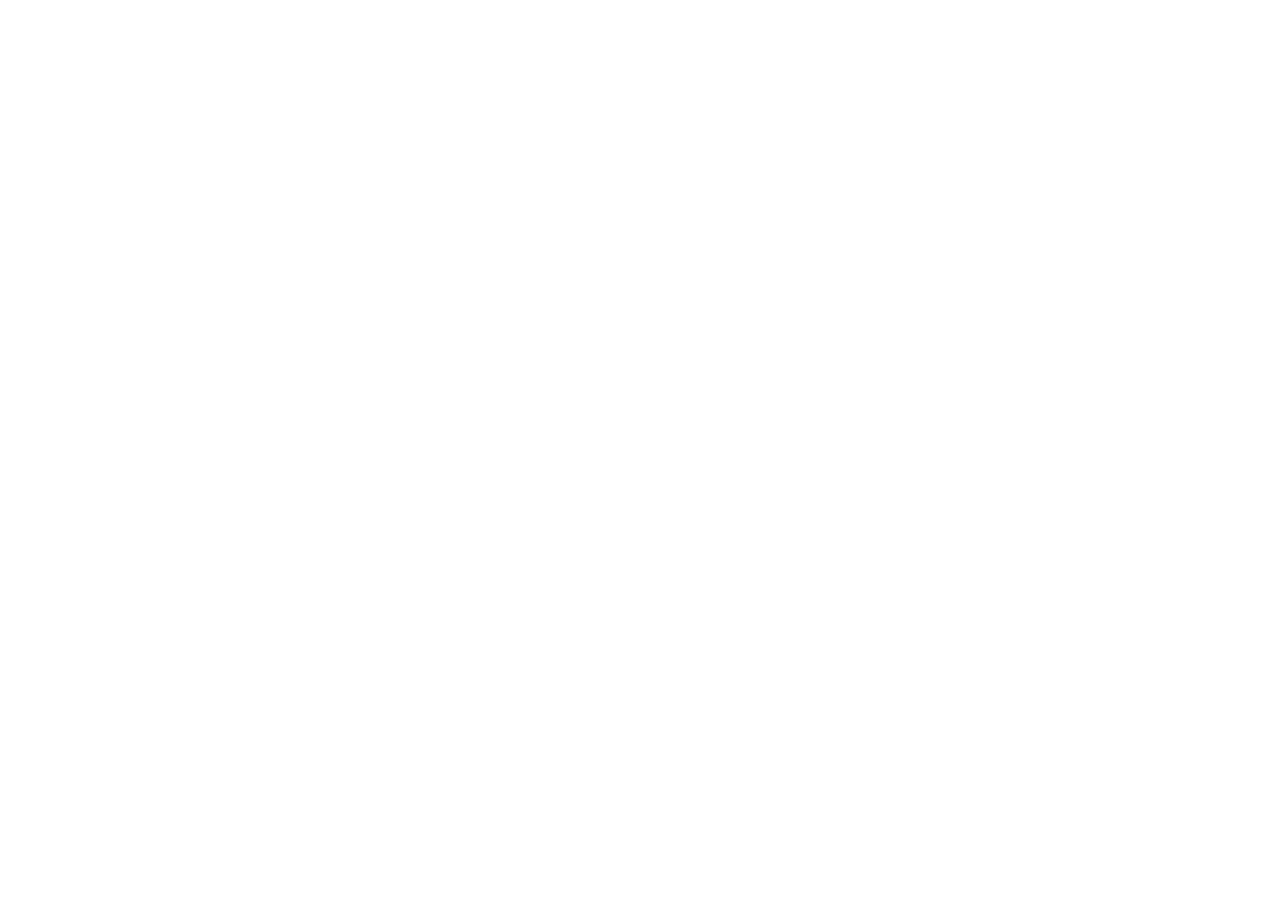
==== pages/pg1.html @ ade23201 "initial repo" ====
<!DOCTYPE html>
<html lang="en">

<head>
    <meta charset="UTF-8">
    <meta name="viewport" content="width=device-width, initial-scale=1.0">
    <title>Document</title>
</head>

<body>

</body>

</html>
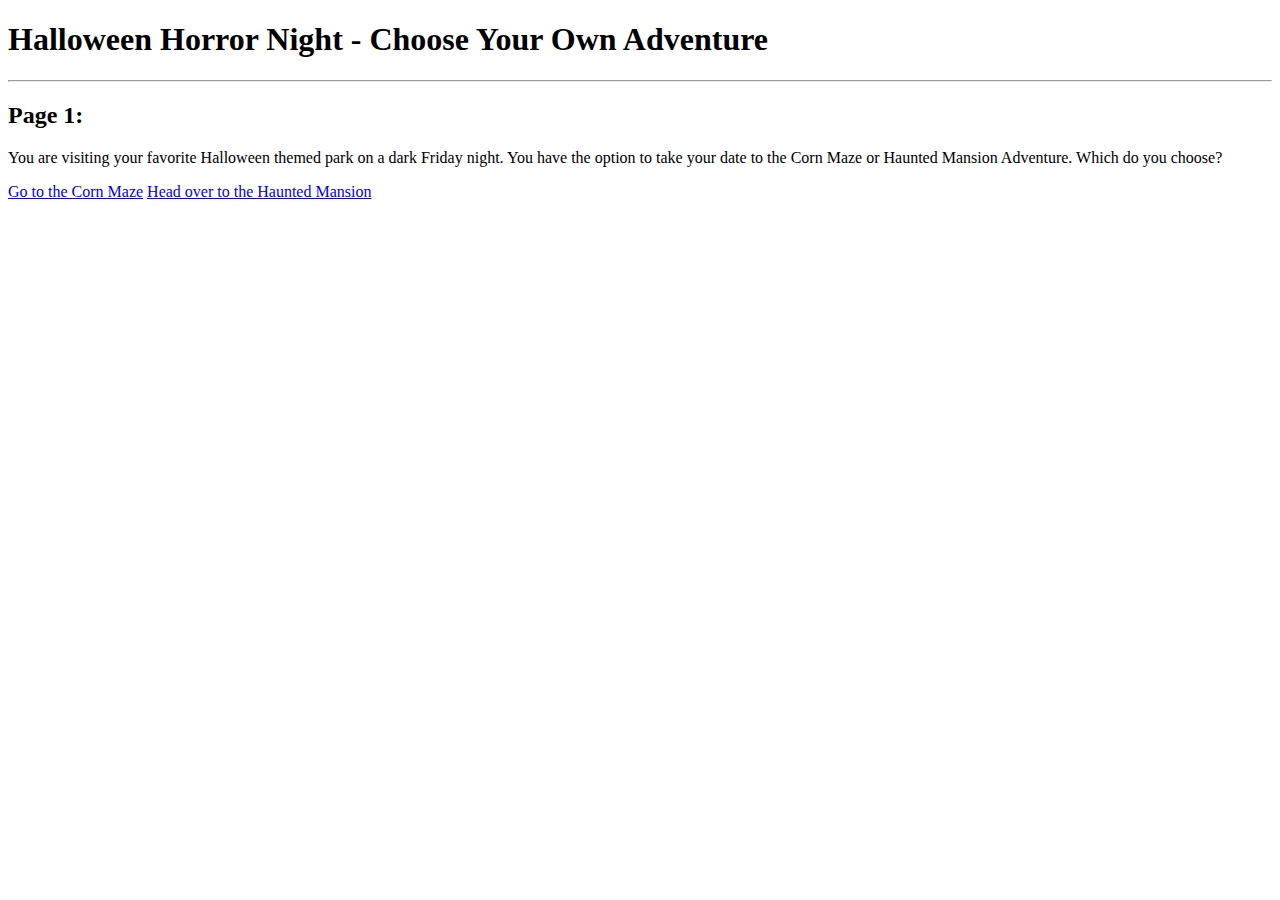
==== commit ee4c0f47: "began pgs 0 through 2" ====
--- a/pages/pg1.html
+++ b/pages/pg1.html
@@ -4,10 +4,21 @@
 <head>
     <meta charset="UTF-8">
     <meta name="viewport" content="width=device-width, initial-scale=1.0">
-    <title>Document</title>
+    <title>Halloween Horror Night</title>
+    <link rel="stylesheet" href="../styles/styles.css">
 </head>
 
 <body>
+    <h1>Halloween Horror Night - Choose Your Own Adventure</h1>
+    <hr>
+    <h2>Page 1:</h2>
+    <p>You are visiting your favorite Halloween themed park on a dark Friday night. You have the option to take your date to the Corn Maze or Haunted Mansion Adventure. Which do you choose?</p>
+    
+    <div>
+        <a href="../pages/pg2.html">Go to the Corn Maze</a>
+
+        <a href="../pages/pg3.html">Head over to the Haunted Mansion</a>
+    </div>
 
 </body>
 
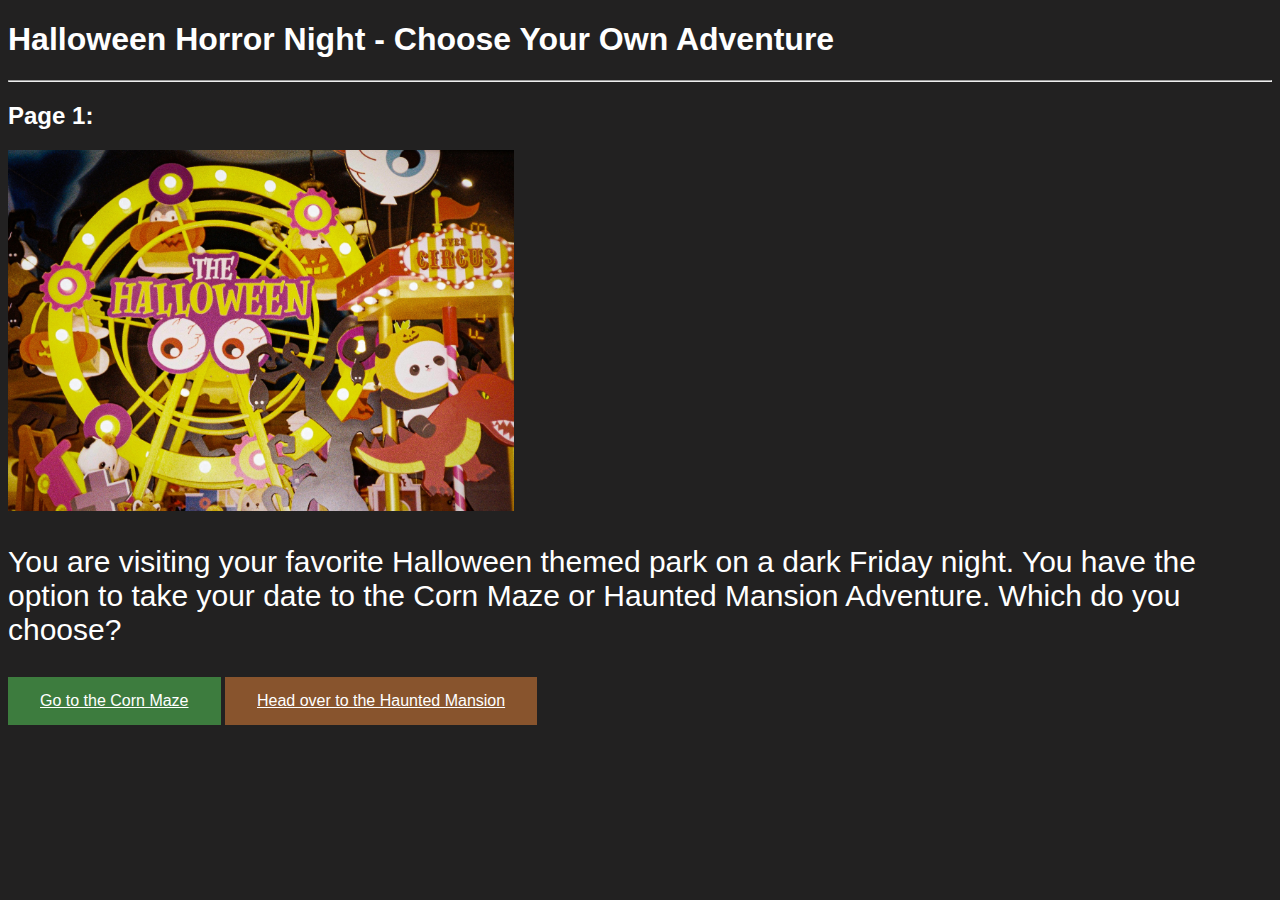
==== commit d138c3df: "cont pgs 0 through 2 html + css" ====
--- a/pages/pg1.html
+++ b/pages/pg1.html
@@ -12,12 +12,18 @@
     <h1>Halloween Horror Night - Choose Your Own Adventure</h1>
     <hr>
     <h2>Page 1:</h2>
-    <p>You are visiting your favorite Halloween themed park on a dark Friday night. You have the option to take your date to the Corn Maze or Haunted Mansion Adventure. Which do you choose?</p>
+    <img src="../images/halloween_fair.jpg" alt="a photo of a halloween fair sign" height="40%" width="40%">
     
-    <div>
-        <a href="../pages/pg2.html">Go to the Corn Maze</a>
+    <div class="storybox"></div>
+        <p>You are visiting your favorite Halloween themed park on a dark Friday night. You have the option to take your date to the Corn Maze or Haunted Mansion Adventure. Which do you choose?</p>
+    
+        <div class="buttongreen">
+            <a href="../pages/pg2.html">Go to the Corn Maze</a>
+        </div>
+        <div class="buttonorange">
+            <a href="../pages/pg3.html">Head over to the Haunted Mansion</a>
+        </div>
 
-        <a href="../pages/pg3.html">Head over to the Haunted Mansion</a>
     </div>
 
 </body>
--- a/styles/styles.css
+++ b/styles/styles.css
@@ -0,0 +1,45 @@
+* {
+    color: #ffffff;
+}
+
+.buttonpurple {
+    background-color: #684cafa5; /* Purple */
+    border: none;
+    color: white;
+    padding: 15px 32px;
+    text-align: center;
+    text-decoration: none;
+    display: inline-block;
+    font-size: 16px;
+}
+
+.buttongreen {
+    background-color: #4caf4fa5; /* Green */
+    border: none;
+    color: white;
+    padding: 15px 32px;
+    text-align: center;
+    text-decoration: none;
+    display: inline-block;
+    font-size: 16px;
+}
+
+.buttonorange {
+    background-color: #c07134a5; /* Orange */
+    border: none;
+    color: white;
+    padding: 15px 32px;
+    text-align: center;
+    text-decoration: none;
+    display: inline-block;
+    font-size: 16px;
+}
+
+body {
+    background-color: rgba(11, 10, 10, 0.904);
+    font-family: 'Franklin Gothic Medium', 'Arial Narrow', Arial, sans-serif;
+}
+
+p {
+    font-size: 30px;
+}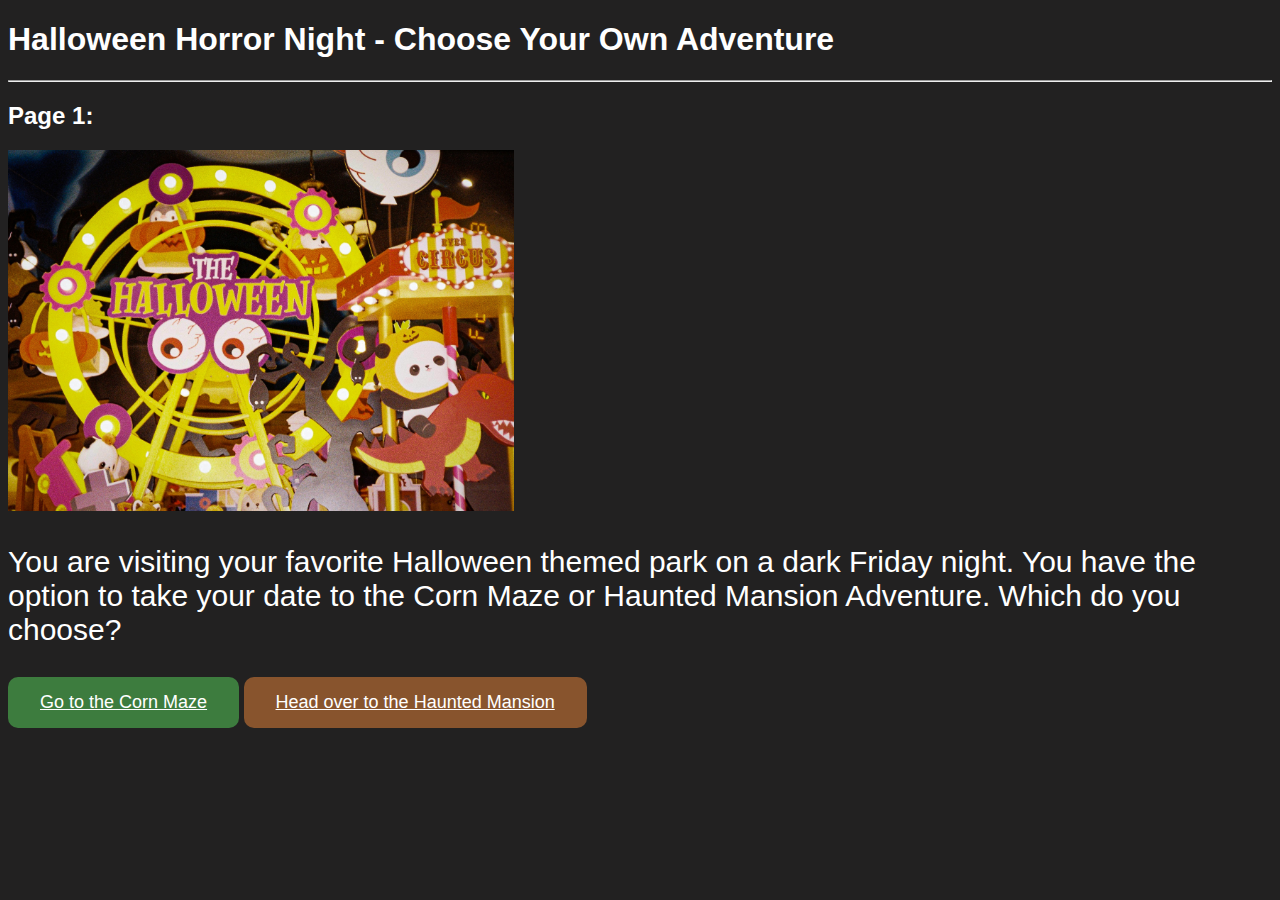
==== commit 899aee68: "half complete pgs 0 - 5" ====
--- a/pages/pg1.html
+++ b/pages/pg1.html
@@ -12,16 +12,16 @@
     <h1>Halloween Horror Night - Choose Your Own Adventure</h1>
     <hr>
     <h2>Page 1:</h2>
-    <img src="../images/halloween_fair.jpg" alt="a photo of a halloween fair sign" height="40%" width="40%">
+    <img class="p1img" src="../images/halloween_fair.jpg" alt="a photo of a halloween fair sign">
     
     <div class="storybox"></div>
         <p>You are visiting your favorite Halloween themed park on a dark Friday night. You have the option to take your date to the Corn Maze or Haunted Mansion Adventure. Which do you choose?</p>
     
         <div class="buttongreen">
-            <a href="../pages/pg2.html">Go to the Corn Maze</a>
+            <a class="buttonhover" href="../pages/pg2.html">Go to the Corn Maze</a>
         </div>
         <div class="buttonorange">
-            <a href="../pages/pg3.html">Head over to the Haunted Mansion</a>
+            <a class="buttonhover" href="../pages/pg3.html">Head over to the Haunted Mansion</a>
         </div>
 
     </div>
--- a/styles/styles.css
+++ b/styles/styles.css
@@ -3,36 +3,40 @@
 }
 
 .buttonpurple {
-    background-color: #684cafa5; /* Purple */
+    background-color: #684cafa5;
     border: none;
     color: white;
     padding: 15px 32px;
     text-align: center;
-    text-decoration: none;
     display: inline-block;
-    font-size: 16px;
+    font-size: 18px;
+    border-radius: 10px;
 }
 
 .buttongreen {
-    background-color: #4caf4fa5; /* Green */
+    background-color: #4caf4fa5;
     border: none;
     color: white;
     padding: 15px 32px;
     text-align: center;
-    text-decoration: none;
     display: inline-block;
-    font-size: 16px;
+    font-size: 18px;
+    border-radius: 10px;
 }
 
 .buttonorange {
-    background-color: #c07134a5; /* Orange */
+    background-color: #c07134a5;
     border: none;
     color: white;
     padding: 15px 32px;
     text-align: center;
-    text-decoration: none;
     display: inline-block;
-    font-size: 16px;
+    font-size: 18px;
+    border-radius: 10px;
+}
+
+.buttonhover:hover {
+    color: rgba(11, 10, 10, 0.904)
 }
 
 body {
@@ -42,4 +46,24 @@
 
 p {
     font-size: 30px;
-}+}
+
+.p0img {
+    width: 30%;
+}
+.p1img {
+    width: 40%;
+}
+.p2img {
+    width: 23%;
+}
+.p3img {
+    width: 45%;
+}
+.p4img {
+    width: 22%;
+}
+.p5img {
+    width: 43%;
+}
+
